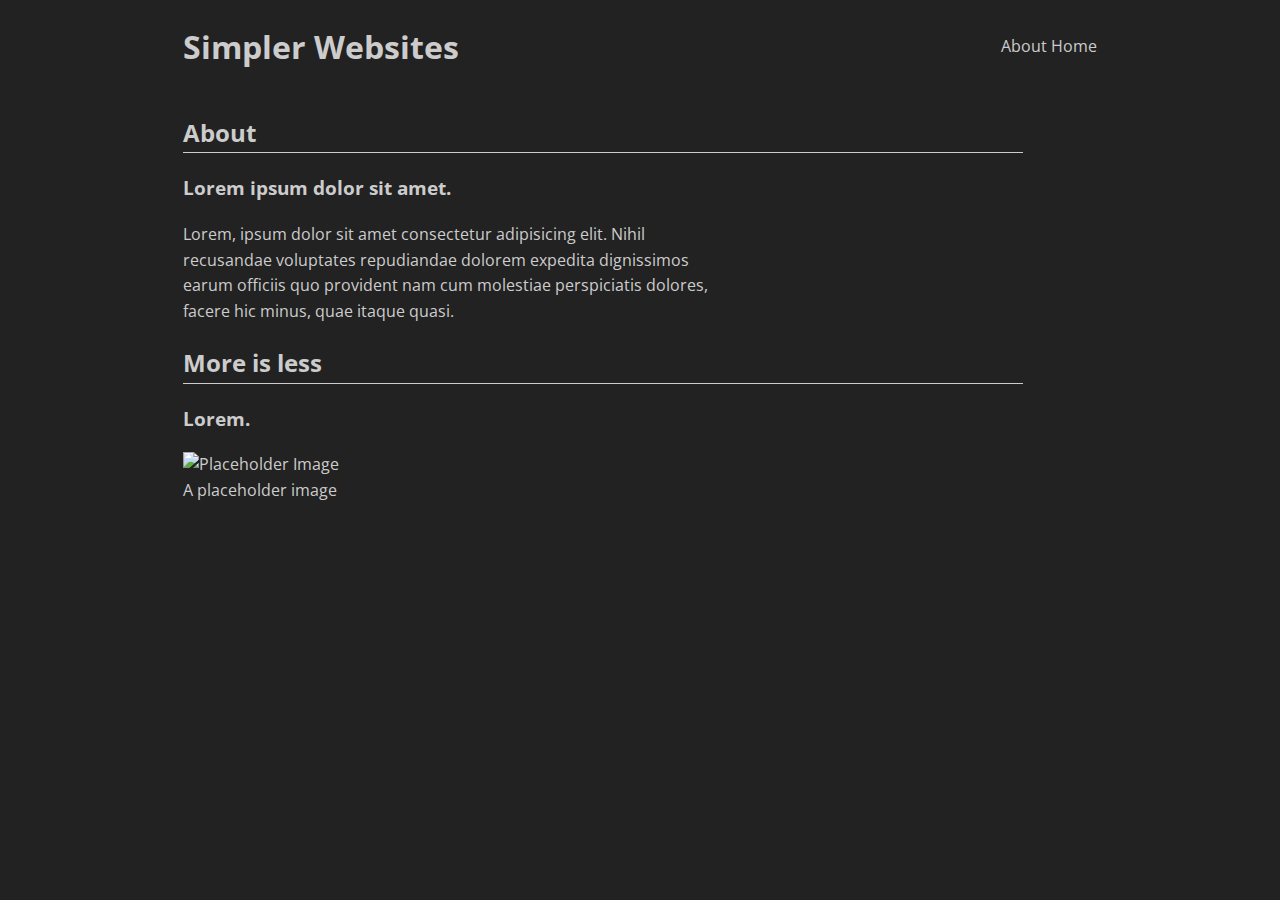
==== about.html @ 915aa088 "various updates" ====
<!DOCTYPE html>
<html lang="en">

<head>
    <meta charset="UTF-8">
    <meta http-equiv="X-UA-Compatible" content="IE=edge">
    <meta name="viewport" content="width=device-width, initial-scale=1.0">

    <!-- Custom Browser colors on Mobile -->
    <meta name="theme-color" content="#1843c1" />
    <meta name="apple-mobile-web-app-status-bar-style" content="#1843c1">

    <!-- Primary Meta Tags -->
    <title>Build simpler websites in small steps</title>
    <meta name="title" content="Build simpler websites in small steps">
    <meta name="description"
        content="With Simpler Websites you can edit and experiment with your content to make it accessible.">
    <link rel="stylesheet" href="styles/main.css">


    <!-- Open Graph / Facebook -->
    <meta property="og:type" content="website">
    <meta property="og:url" content="https://metatags.io/">
    <meta property="og:title" content="Build simpler websites in small steps">
    <meta property="og:description"
        content="With Simpler Websites you can edit and experiment with your content to make it accessible.">
    <!-- 1200 x 628 -->
    <meta property="og:image" content="">

    <!-- Twitter -->
    <meta property="twitter:card" content="summary_large_image">
    <meta property="twitter:url" content="https://metatags.io/">
    <meta property="twitter:title" content="Build simpler websites in small steps">
    <meta property="twitter:description"
        content="With Simpler Websites you can edit and experiment with your content to make it accessible.">
    <meta property="twitter:image" content="">

    <link rel="preconnect" href="https://fonts.gstatic.com">
<link href="https://fonts.googleapis.com/css2?family=Open+Sans:wght@300;400;600&display=swap" rel="stylesheet">
</head>

<body  class="theme-dark grid gap">
    <main data-barba="wrapper" class="">
        <header class="flex flex-ai-c flex-jc-sb">
            <h1>Simpler Websites</h1>
            <nav>
                <a href="/about.html">About</a>
                <a href="/">Home</a>
            </nav>
        </header>
        <div class="load-container">
            <div class="loading-screen"></div>
        </div>
        <section data-barba="container" data-barba-namespace="about">

            <h2 class="animate-fade-up">About</h2>
            <h3 >Lorem ipsum dolor sit amet.</h3>
            <p >Lorem, ipsum dolor sit amet consectetur adipisicing elit. Nihil recusandae voluptates repudiandae dolorem
                expedita dignissimos earum officiis quo provident nam cum molestiae perspiciatis dolores, facere hic
                minus, quae
                itaque quasi.</p>
            <h2 class="animate-fade-up">More is less</h2>
            <h3>Lorem.</h3>
         
            <figure>
                <img class="animate-fade-up" src="https://picsum.photos/1500/628" alt="Placeholder Image">
                <figcaption>A placeholder image</figcaption>
            </figure>
        </section>
    </main>
    <aside class="">
        <section>
            <h2>Reveal on Scroll</h2>
            <p>Lorem ipsum dolor sit amet consectetur adipisicing elit. Maiores rerum sequi numquam officia repellat
                maxime, quis unde consectetur est debitis neque, illo enim voluptate animi modi adipisci eum aliquam!
                Rem, tempore veritatis fuga dolorem nobis ullam necessitatibus voluptatibus dolores, alias aspernatur
                sunt unde minus cum incidunt iste fugiat placeat obcaecati laboriosam ipsum. Temporibus repudiandae ipsa
                repellat aperiam voluptate sapiente reiciendis?</p>
            <h3>Lorem ipsum dolor sit.</h3>
            <ul>
                <li>Lorem ipsum</li>
                <li>Lorem ipsum</li>
                <li>Lorem ipsum</li>
                <li>Lorem ipsum</li>
                <li>Lorem ipsum</li>
            </ul>
        </section>
    </aside>
    <script src="https://cdn.jsdelivr.net/npm/gsap@3.6.0/dist/gsap.min.js"></script>
    <!-- <script src="https://unpkg.com/@barba/core"></script> -->
    <script src="https://cdn.jsdelivr.net/npm/@barba/core"></script>

    <script src="./scripts/transitions.js"></script>

</body>

</html>
---- styles/main.css ----
:root {
  --clr-primary: #ee6352;
  --clr-secondary: #d16e8d;
  --clr-accent: #F7F7FF;
  --clr-gradient: linear-gradient(-90deg, var(--clr-primary), var(--clr-secondary));
  --ff-title: bungee, sans-serif;
  --ff-body: canada-type-gibson, sans-serif;
  --fw-body: 300;
  --fw-bold: 800;
  --fw-title: 400;
  --fw-number: 800;
}

.flex {
  display: -webkit-box;
  display: -ms-flexbox;
  display: flex;
}

.flex-jc-c {
  -webkit-box-pack: center;
      -ms-flex-pack: center;
          justify-content: center;
}

.flex-jc-sb {
  -webkit-box-pack: justify;
      -ms-flex-pack: justify;
          justify-content: space-between;
}

.flex-ai-c {
  -webkit-box-align: center;
      -ms-flex-align: center;
          align-items: center;
}

.flex-d-c {
  -webkit-box-orient: vertical;
  -webkit-box-direction: normal;
      -ms-flex-direction: column;
          flex-direction: column;
}

.grid {
  display: -ms-grid;
  display: grid;
  -ms-grid-columns: 1fr;
      grid-template-columns: 1fr;
}

.grid .span-12 {
  grid-column: span 12;
}

.grid .span-6 {
  grid-column: span 6;
}

ul.reset {
  list-style-type: none;
  padding: 0;
  /* margin-left: 0; */
}

.gap-s {
  gap: 1em;
}

.gap-m {
  gap: 2em;
}

.padding-s {
  padding: 1em;
}

.padding-m {
  padding: 2em;
}

.padding-button-s {
  padding: 0.5em 1em;
}

.padding-button-m {
  padding: 1em 2em;
}

@media screen and (max-width: 43em) {
  .hide-for-mobile {
    display: none;
  }
}

@media screen and (max-width: 43em) {
  .hide-under-tablet {
    display: none;
  }
}

@media screen and (min-width: 82em) {
  .hide-for-desktop {
    display: none;
  }
}

.no-padding {
  padding: 0;
}

.no-margin {
  margin: 0;
}

.no-overflow {
  overflow: hidden;
}

.no-overflow-x {
  overflow-x: hidden;
}

.no-overflow-y {
  overflow-y: hidden;
}

.responsive-width {
  width: clamp(10em, 100%, 60em);
}

.responsive-padding {
  padding: 0 clamp(1em, 10vw, 15em);
}

a.primary, button.primary {
  background-color: var(--color-primary);
  color: var(--color-dark);
  font-weight: bold;
}

a.secondary, button.secondary {
  color: #16498a;
  border: 1px solid #16498a;
}

a.tertiary, button.tertiary {
  color: #16498a;
}

*, *::before, *::after {
  -webkit-box-sizing: border-box;
          box-sizing: border-box;
}

html {
  font-size: 100%;
}

body {
  line-height: 1.6;
  overflow-x: hidden;
  font-family: "Open Sans", sans-serif;
  max-width: 914px;
  margin: 0 auto;
  padding: 0;
}

img {
  max-width: 100%;
}

h1, h2, h3, p {
  max-width: 60ch;
}

h2 {
  border-bottom-color: #cccccc;
  border-bottom-style: solid;
  border-bottom-width: 1px;
}

.theme-light {
  background-color: #cccccc;
  color: #222;
}

.theme-dark {
  background-color: #222;
  color: #cccccc;
}

a {
  text-decoration: none;
  color: inherit;
}

a:active {
  opacity: 0.5;
}

a:hover {
  opacity: 0.5;
}

figure {
  margin: 0;
}

aside {
  display: none;
}

.loading-screen {
  position: relative;
  padding-left: 0;
  padding-right: 0;
  padding-top: 0;
  background-color: #cccccc;
  width: 0%;
  height: 100%;
}

.load-container {
  position: fixed;
  top: 0;
  left: 0;
  width: 100%;
  height: 100vh;
  overflow: hidden;
  z-index: 10;
  pointer-events: none;
}

::-webkit-scrollbar {
  width: 10px;
}

/* Track */
::-webkit-scrollbar-track {
  background: #0e0e0e;
}

/* Handle */
::-webkit-scrollbar-thumb {
  background: #cccccc;
  border-radius: 5px;
}

/* Handle on hover */
::-webkit-scrollbar-thumb:hover {
  background: #484848;
}
/*# sourceMappingURL=main.css.map */
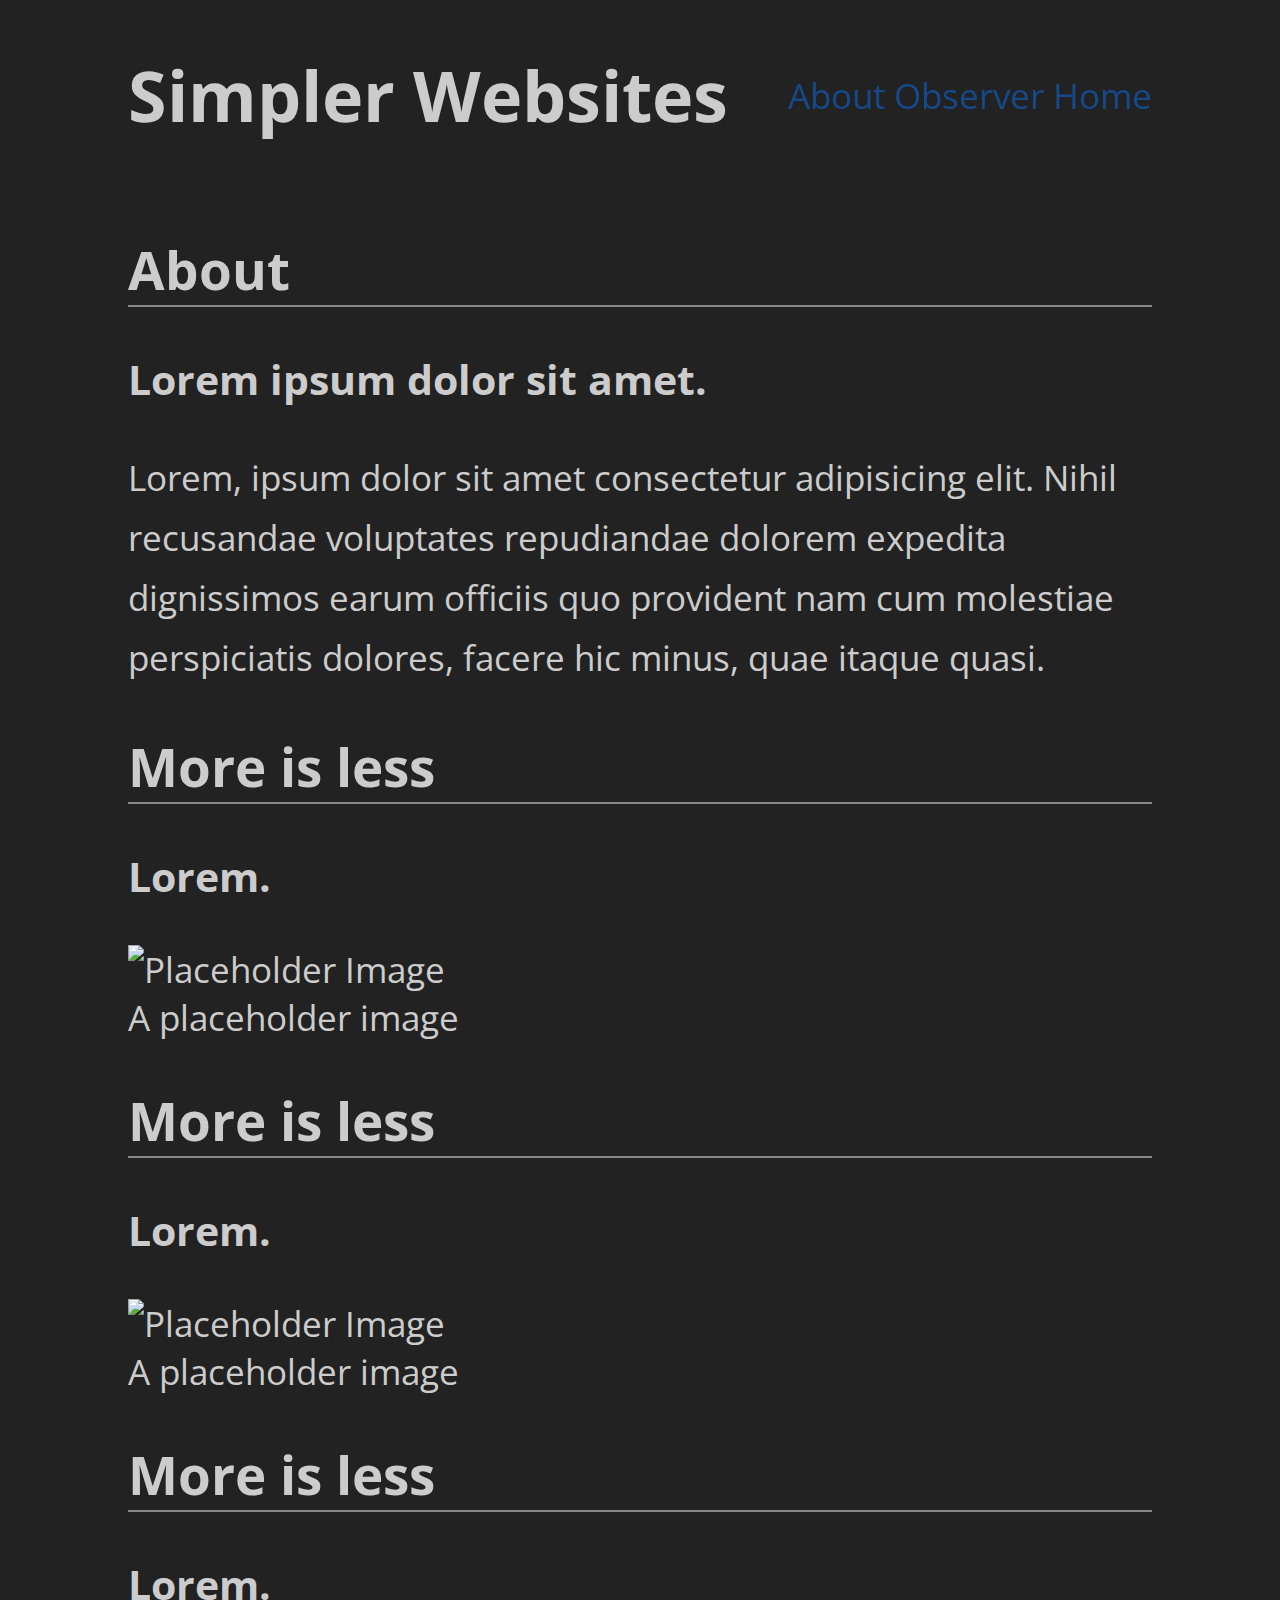
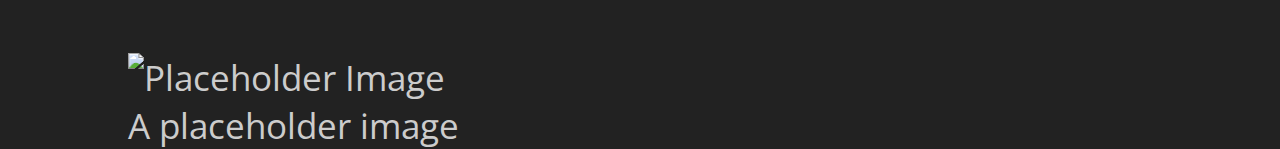
==== commit 4eaf79a7: "added: scroll behavior sass" ====
--- a/about.html
+++ b/about.html
@@ -41,15 +41,19 @@
 
 <body  class="theme-dark grid gap">
     <main data-barba="wrapper" class="">
-        <header class="flex flex-ai-c flex-jc-sb">
+        <header class="flex responsive-flex flex-ai-c flex-jc-sb">
             <h1>Simpler Websites</h1>
             <nav>
                 <a href="/about.html">About</a>
+                <a href="/observer.html">Observer</a>
                 <a href="/">Home</a>
             </nav>
         </header>
         <div class="load-container">
-            <div class="loading-screen"></div>
+            <div class="loading-screen">
+                <img src="./images/dog.gif" alt="">
+
+            </div>
         </div>
         <section data-barba="container" data-barba-namespace="about">
 
@@ -61,9 +65,23 @@
                 itaque quasi.</p>
             <h2 class="animate-fade-up">More is less</h2>
             <h3>Lorem.</h3>
-         
+        
             <figure>
-                <img class="animate-fade-up" src="https://picsum.photos/1500/628" alt="Placeholder Image">
+                <img width="1500" height="628"  class="animate-fade-up" src="https://picsum.photos/1500/600" alt="Placeholder Image">
+                <figcaption>A placeholder image</figcaption>
+            </figure>
+            <h2 class="animate-fade-up">More is less</h2>
+            <h3>Lorem.</h3>
+        
+            <figure>
+                <img width="1500" height="628" class="animate-fade-up" src="https://picsum.photos/1500/620" alt="Placeholder Image">
+                <figcaption>A placeholder image</figcaption>
+            </figure>
+            <h2 class="animate-fade-up">More is less</h2>
+            <h3>Lorem.</h3>
+        
+            <figure>
+                <img width="1500" height="628" class="animate-fade-up" src="https://picsum.photos/1500/628" alt="Placeholder Image">
                 <figcaption>A placeholder image</figcaption>
             </figure>
         </section>
--- a/styles/main.css
+++ b/styles/main.css
@@ -105,6 +105,14 @@
   }
 }
 
+.border-b {
+  border-bottom: 1px solid #cccccc;
+}
+
+.border-t {
+  border-top: 1px solid #222;
+}
+
 .no-padding {
   padding: 0;
 }
@@ -131,6 +139,25 @@
 
 .responsive-padding {
   padding: 0 clamp(1em, 10vw, 15em);
+}
+
+.responsive-flex {
+  display: -webkit-box;
+  display: -ms-flexbox;
+  display: flex;
+  -webkit-box-orient: horizontal;
+  -webkit-box-direction: normal;
+      -ms-flex-direction: row;
+          flex-direction: row;
+}
+
+@media screen and (max-width: 43em) {
+  .responsive-flex {
+    -webkit-box-orient: vertical;
+    -webkit-box-direction: normal;
+        -ms-flex-direction: column;
+            flex-direction: column;
+  }
 }
 
 a.primary, button.primary {
@@ -154,30 +181,31 @@
 }
 
 html {
-  font-size: 100%;
+  scroll-behavior: smooth;
+  font-size: clamp(100%, calc(1rem + 1.5vw), 40px);
 }
 
 body {
-  line-height: 1.6;
   overflow-x: hidden;
   font-family: "Open Sans", sans-serif;
-  max-width: 914px;
+  max-width: clamp(10em, 80vw, 100vw);
   margin: 0 auto;
   padding: 0;
 }
 
-img {
+img, video, picture {
   max-width: 100%;
 }
 
-h1, h2, h3, p {
-  max-width: 60ch;
+p {
+  max-width: 80ch;
+  line-height: 1.7;
 }
 
 h2 {
-  border-bottom-color: #cccccc;
+  border-bottom-color: #cccccc9a;
   border-bottom-style: solid;
-  border-bottom-width: 1px;
+  border-bottom-width: 0.2vw;
 }
 
 .theme-light {
@@ -195,12 +223,16 @@
   color: inherit;
 }
 
-a:active {
-  opacity: 0.5;
+a:link {
+  color: #16498a;
 }
 
 a:hover {
   opacity: 0.5;
+}
+
+a:active {
+  color: #16498a;
 }
 
 figure {
@@ -219,12 +251,21 @@
   background-color: #cccccc;
   width: 0%;
   height: 100%;
+  display: -ms-grid;
+  display: grid;
+  place-items: center;
+}
+
+.loading-screen img {
+  -webkit-transform: rotateY(0.5turn);
+          transform: rotateY(0.5turn);
 }
 
 .load-container {
   position: fixed;
   top: 0;
   left: 0;
+  z-index: 5;
   width: 100%;
   height: 100vh;
   overflow: hidden;
@@ -251,4 +292,100 @@
 ::-webkit-scrollbar-thumb:hover {
   background: #484848;
 }
+
+header {
+  position: -webkit-sticky;
+  position: sticky;
+  top: 0;
+  z-index: 2;
+}
+
+header a {
+  color: #16498a;
+}
+
+.animate-fade {
+  opacity: 0;
+  -webkit-transition: opacity 0.6s ease 0.3s;
+  transition: opacity 0.6s ease 0.3s;
+}
+
+.animate-fade-left {
+  opacity: 0;
+  -webkit-transform: translateX(-100px);
+          transform: translateX(-100px);
+  -webkit-transition: opacity 0.6s cubic-bezier(0.2, 0, 0.13, 1.5) 0.3s, -webkit-transform 0.6s cubic-bezier(0.2, 0, 0.13, 1.5) 0.3s;
+  transition: opacity 0.6s cubic-bezier(0.2, 0, 0.13, 1.5) 0.3s, -webkit-transform 0.6s cubic-bezier(0.2, 0, 0.13, 1.5) 0.3s;
+  transition: opacity 0.6s cubic-bezier(0.2, 0, 0.13, 1.5) 0.3s, transform 0.6s cubic-bezier(0.2, 0, 0.13, 1.5) 0.3s;
+  transition: opacity 0.6s cubic-bezier(0.2, 0, 0.13, 1.5) 0.3s, transform 0.6s cubic-bezier(0.2, 0, 0.13, 1.5) 0.3s, -webkit-transform 0.6s cubic-bezier(0.2, 0, 0.13, 1.5) 0.3s;
+}
+
+.animate-scale {
+  opacity: 0;
+  -webkit-transform-origin: center;
+          transform-origin: center;
+  -webkit-transform: scaleX(0.5);
+          transform: scaleX(0.5);
+  -webkit-transition: opacity 0.3s cubic-bezier(0.2, 0, 0.13, 1.5), -webkit-transform 0.3s cubic-bezier(0.2, 0, 0.13, 1.5);
+  transition: opacity 0.3s cubic-bezier(0.2, 0, 0.13, 1.5), -webkit-transform 0.3s cubic-bezier(0.2, 0, 0.13, 1.5);
+  transition: opacity 0.3s cubic-bezier(0.2, 0, 0.13, 1.5), transform 0.3s cubic-bezier(0.2, 0, 0.13, 1.5);
+  transition: opacity 0.3s cubic-bezier(0.2, 0, 0.13, 1.5), transform 0.3s cubic-bezier(0.2, 0, 0.13, 1.5), -webkit-transform 0.3s cubic-bezier(0.2, 0, 0.13, 1.5);
+}
+
+.animated {
+  opacity: 1;
+  -webkit-transform: none;
+          transform: none;
+}
+
+.animated .animate-scale, .animated .animate-fade, .animated .animate-fade-left {
+  -webkit-transition-delay: 0.6s;
+          transition-delay: 0.6s;
+  opacity: 1;
+  -webkit-transform: none;
+          transform: none;
+}
+
+.floating {
+  -webkit-animation-name: floating;
+          animation-name: floating;
+  -webkit-animation-duration: 4s;
+          animation-duration: 4s;
+  -webkit-animation-iteration-count: infinite;
+          animation-iteration-count: infinite;
+  -webkit-animation-timing-function: ease-in-out;
+          animation-timing-function: ease-in-out;
+  -webkit-box-shadow: none !important;
+          box-shadow: none !important;
+}
+
+@-webkit-keyframes floating {
+  from {
+    -webkit-transform: translate(0, 0px);
+            transform: translate(0, 0px);
+  }
+  50% {
+    -webkit-transform: translate(0, 16px);
+            transform: translate(0, 16px);
+  }
+  to {
+    -webkit-transform: translate(0, 0px);
+            transform: translate(0, 0px);
+  }
+}
+
+@keyframes floating {
+  from {
+    -webkit-transform: translate(0, 0px);
+            transform: translate(0, 0px);
+  }
+  50% {
+    -webkit-transform: translate(0, 16px);
+            transform: translate(0, 16px);
+  }
+  to {
+    -webkit-transform: translate(0, 0px);
+            transform: translate(0, 0px);
+  }
+}
 /*# sourceMappingURL=main.css.map */